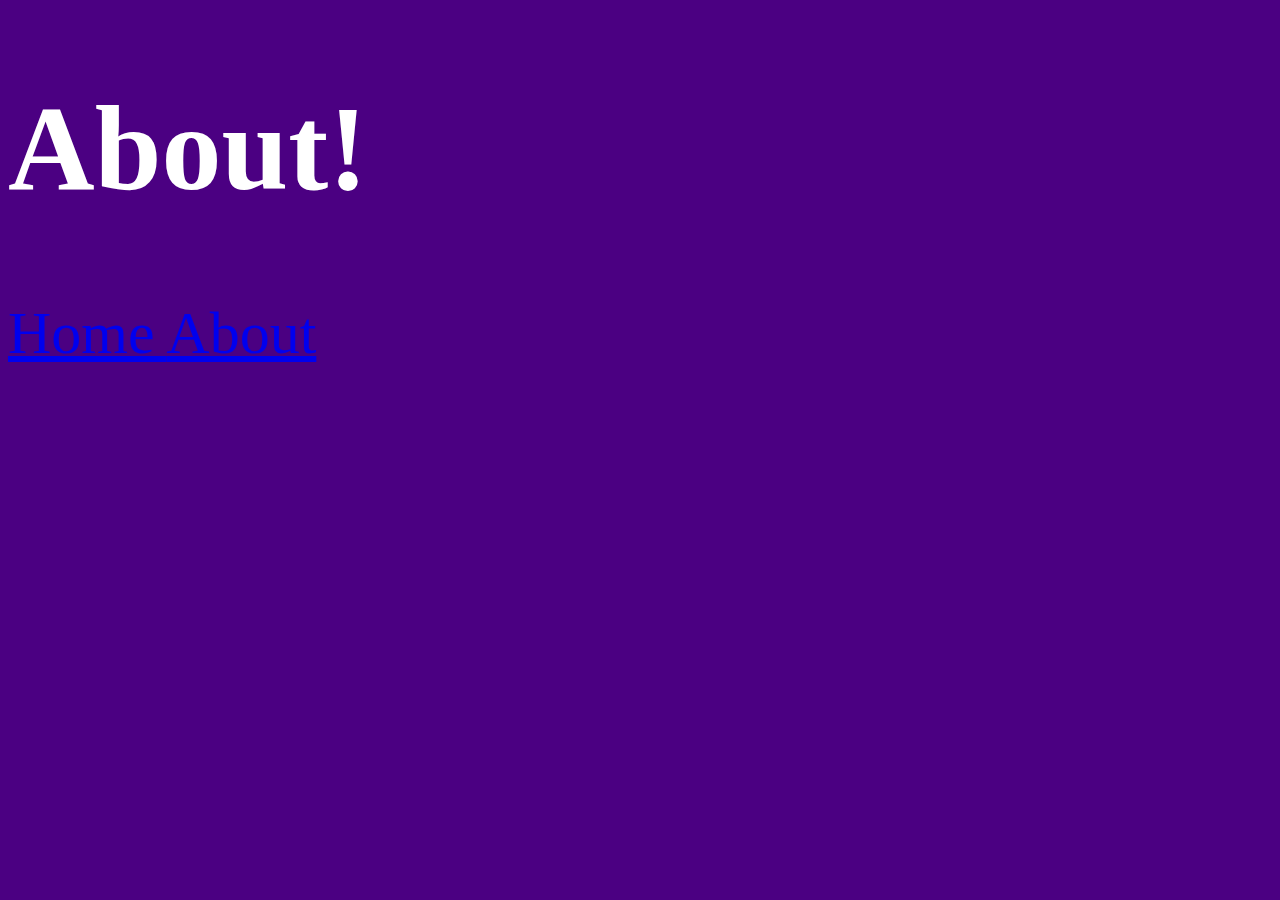
==== about.html @ 941328c1 "Add files via upload" ====
<!Doctype html>
<html>
	<head>
		<title>My first website!</title>
		<link rel="stylesheet" type="text/css" href="style.css" />
	</head>
	<body>
		<h1>About! </h1>
		<a href="index.html"> Home </a>
		<a href="about.html"> About </a>
	</body>
</html>
---- style.css ----
body{
	background-color: indigo;
	font-size: 60px;
	color: white;
}

#home{
	background-color: green
}
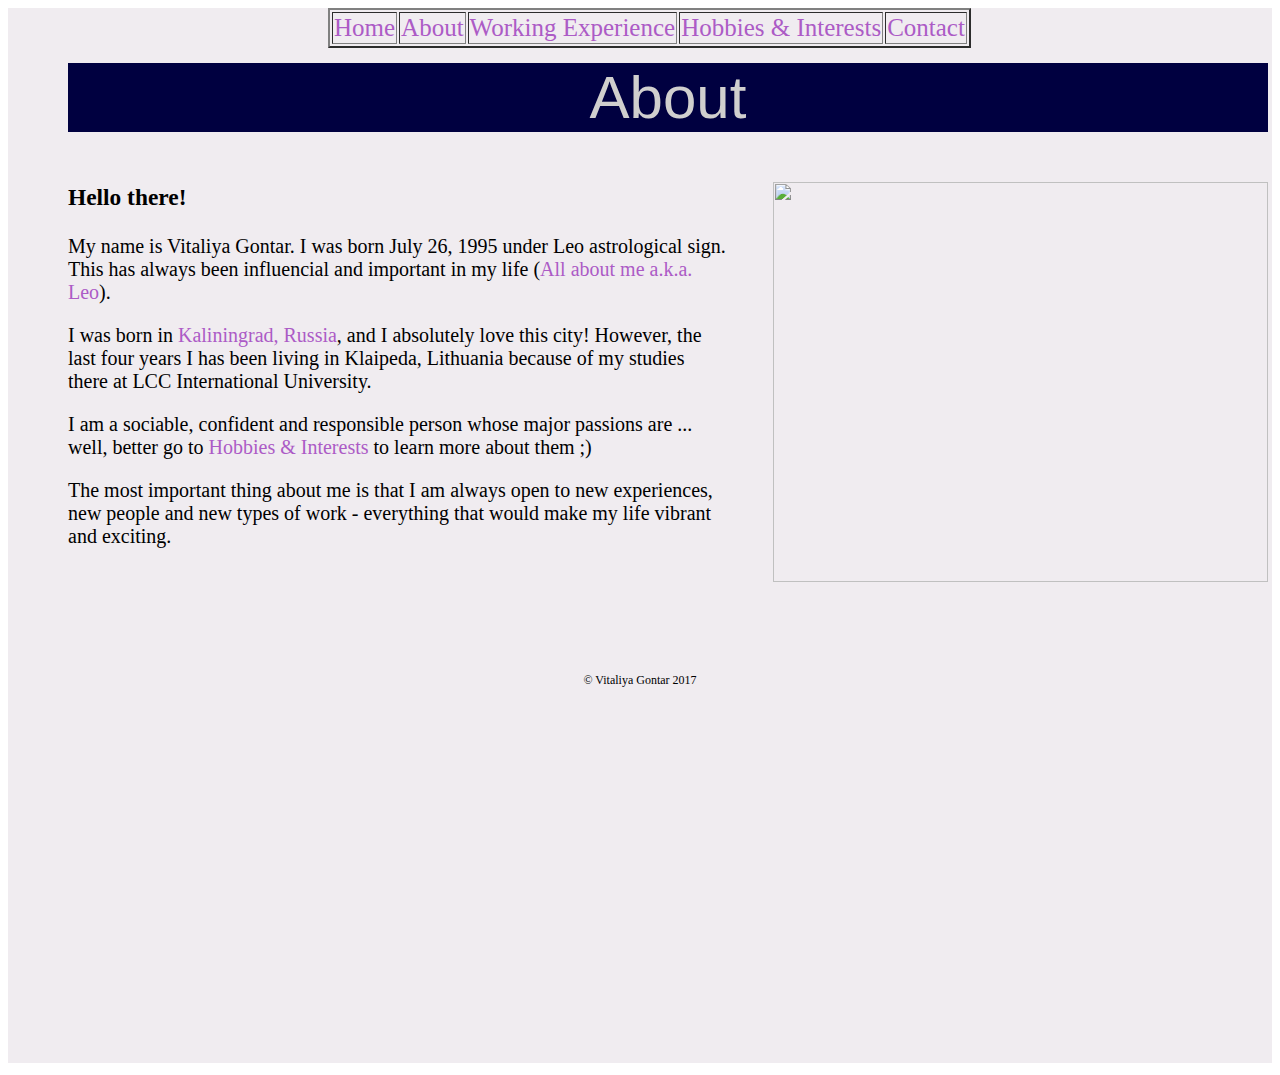
==== commit 03db3d74: "Add files via upload" ====
--- a/about.html
+++ b/about.html
@@ -1,12 +1,36 @@
 <!Doctype html>
 <html>
 	<head>
-		<title>My first website!</title>
+		<title>About</title>
 		<link rel="stylesheet" type="text/css" href="style.css" />
 	</head>
 	<body>
-		<h1>About! </h1>
-		<a href="index.html"> Home </a>
-		<a href="about.html"> About </a>
-	</body>
-</html>+		<div id="container2">
+			<div id="menu2">
+				<table border="2px solid #d0cfce">
+					<tr>
+						<td><a href="index.html"> Home </a></td>
+						<td><a href="about.html"> About </a></td>
+						<td><a href="experience.html"> Working Experience </a></td>     
+						<td><a href="hobbies.html"> Hobbies & Interests</a></td>
+						<td><a href="contact.html"> Contact</a></td>
+					</tr>
+				</table>
+			</div>
+			<div id="header2"><p> About </p>
+			</div>
+			<div id="photoabout"> 
+				<img src="https://scontent.xx.fbcdn.net/v/t1.0-9/14938171_10209626385049635_8356109033850262014_n.jpg?oh=ffa373d8dbc22d517e12dc26275a0b35&oe=593C78AF"/>
+			</div>
+			<div id="textabout">
+				<h3>Hello there!</h3>
+				<p>My name is Vitaliya Gontar. I was born July 26, 1995 under Leo astrological sign. This has always been influencial and important in my life (<a href="http://www.astrology-zodiac-signs.com/zodiac-signs/leo/">All about me a.k.a. Leo</a>).				</p>
+				<p>I was born in <a href="https://www.youtube.com/watch?v=BjtH-kmM8cg">Kaliningrad, Russia</a>, and I absolutely love this city! However, the last four years I has been living in Klaipeda, Lithuania because of my studies there at LCC International University.</p>
+				<p>I am a sociable, confident and responsible person whose major passions are ... well, better go to <a href="hobbies.html">Hobbies & Interests</a> to learn more about them ;)</p>
+				<p>The most important thing about me is that I am always open to new experiences, new people and new types of work - everything that would make my life vibrant and exciting.</p>
+			</div>
+			<div id="footer2">
+				<p>© Vitaliya Gontar 2017 </p>
+			</div>
+		</div>
+	</body>--- a/style.css
+++ b/style.css
@@ -1,9 +1,248 @@
-body{
-	background-color: indigo;
-	font-size: 60px;
-	color: white;
-}
-
-#home{
-	background-color: green
+* a:visited{
+	color: 	#ac5bc6;
+}
+* a{
+	text-decoration:none; 
+	color:	#ac5bc6;
+}
+#header {
+	color: #000040;
+	background-color:#d0cfce;
+	text-align: center;
+	font-size:80px;
+	font-family:Brush Script MT, sans-serif;
+	width:1320px;
+	position:relative;
+	left:10px;
+	top:-30px;
+}
+#photo img{
+	float:center;
+	height:200px;
+	width: 200px;
+	display: inline-block;	
+	margin-left: 17px;
+	
+}
+#menu table tr{
+	float:center;
+	color: #000040;
+	font-family:Georgia;
+	font-size: 32px;
+}
+#menu table{
+	position:relative;
+	bottom:80px;
+	left: 267px;
+}
+#menu td a{
+	text-decoration:none; 
+}
+#menu td a:visited{
+	color: #000040;
+}
+#mainpicture img{
+	float:center;
+	height:900px;
+	width: 1100px;
+	position: relative;
+    left:120px;
+	bottom:50px;
+}
+#footer{
+	font-size:15px;
+	color: black;
+	text-align:center;
+	font-family:Georgia;
+}
+
+#header2 {
+	color: #d0cfce;
+	background-color:#000040;
+	text-align: center;
+	font-size:60px;
+	font-family:Brush Script MT, sans-serif;
+	width:1200px;
+	position:relative;
+	top:-45px;
+	left:60px;
+}
+#menu2 table tr{
+	float:center;
+	color: #000040;
+	font-family:Georgia;
+	font-size: 25px;
+}
+#menu2 table{
+	position:relative;
+	left:320px;
+}
+#menu2 td a{
+	text-decoration:none; 
+}
+#menu2 td a:visited{
+	color: #000040;
+}
+#photoabout img{
+	float:center;
+	height:400px;
+	width: 495px;
+	position:relative;
+	bottom:55px;
+	left:765px;
+}
+#textabout{
+	color:black;
+	font-size:20px;
+	font-family:Garamond;
+	width:660px;
+	position:relative;
+	bottom:480px;
+	left:60px;
+}
+#footer2{
+	font-size:12px;
+	color: black;
+	text-align:center;
+	font-family:Georgia;
+	position:relative;
+	bottom:375px;
+}
+#experience{
+	font-family:Georgia;
+	position:relative;
+	left:350px;
+	bottom:50px;
+}
+#projects{
+	font-family:Georgia;
+	position:relative;
+	left:230px;
+	bottom:20px;
+}
+#skills{
+	font-family:Georgia;
+	position:relative;
+	left:280px;
+	top:15px;
+}
+#container2, #container3, #container4{
+	background-color:#f0ecf0;
+}
+#footer3{
+	font-size:12px;
+	color: black;
+	text-align:center;
+	font-family:Georgia;
+	position:relative;
+	top:10px;
+}
+.hobbyheader{
+	font-size:22px;
+	color:#000040;
+	font-family:Brush Script MT, sans-serif;
+	position:relative;
+	bottom:70px;
+	left:60px;
+}
+.hobbytext{
+	font-size:18px;
+	font-family:Garamond;
+	width:1200px;
+	position:relative;
+	bottom:70px;
+	left:60px;
+	
+}
+.photobanner img{
+	height: 10%;
+	width: 10%;
+	overflow:hidden;
+	position:relative;
+	bottom: 50px;
+	left:80px;
+	margin-left:25px;
+}
+#countries{
+	position:relative;
+	left:500px;
+}
+.photobanner2 img{
+	height: 11%;
+	width: 11%;
+	overflow:hidden;
+	position:relative;
+	left:7px;
+	margin-left:12px;
+}
+#footer4{
+	font-size:12px;
+	color: black;
+	text-align:center;
+	font-family:Georgia;
+	position:relative;
+	
+}
+#social{
+	position:relative;
+	bottom:30px;
+	left:40px;
+}
+
+#social img{
+	float:center;
+	height:100px;
+	width: 100px;
+	display: inline-block;	
+	margin-left:120px;
+}
+.button{
+	background-color: white;
+	border: none;
+}
+.button span {
+  cursor: pointer;
+  display: inline-block;
+  position: relative;
+  transition: 0.5s;
+}
+
+.button span:after {
+  content: '\00bb';
+  position: absolute;
+  opacity: 0;
+  top: 0;
+  right: -20px;
+  transition: 0.5s;
+}
+
+.button:hover span {
+  padding-right: 20px;
+}
+
+.button:hover span:after {
+  opacity: 1;
+  right: 0;
+}
+#emails{
+	font-family:Georgia;
+	font-size:14px;
+	position:relative;
+	left:135px;
+	bottom:20px;
+}
+#phone{
+	font-family:Georgia;
+	font-size:14px;
+	position:relative;
+	left:1100px;
+	bottom:80px;
+}
+#footer5{
+	font-size:12px;
+	color: black;
+	text-align:center;
+	font-family:Georgia;
+	position:relative;
+	top:145px;
 }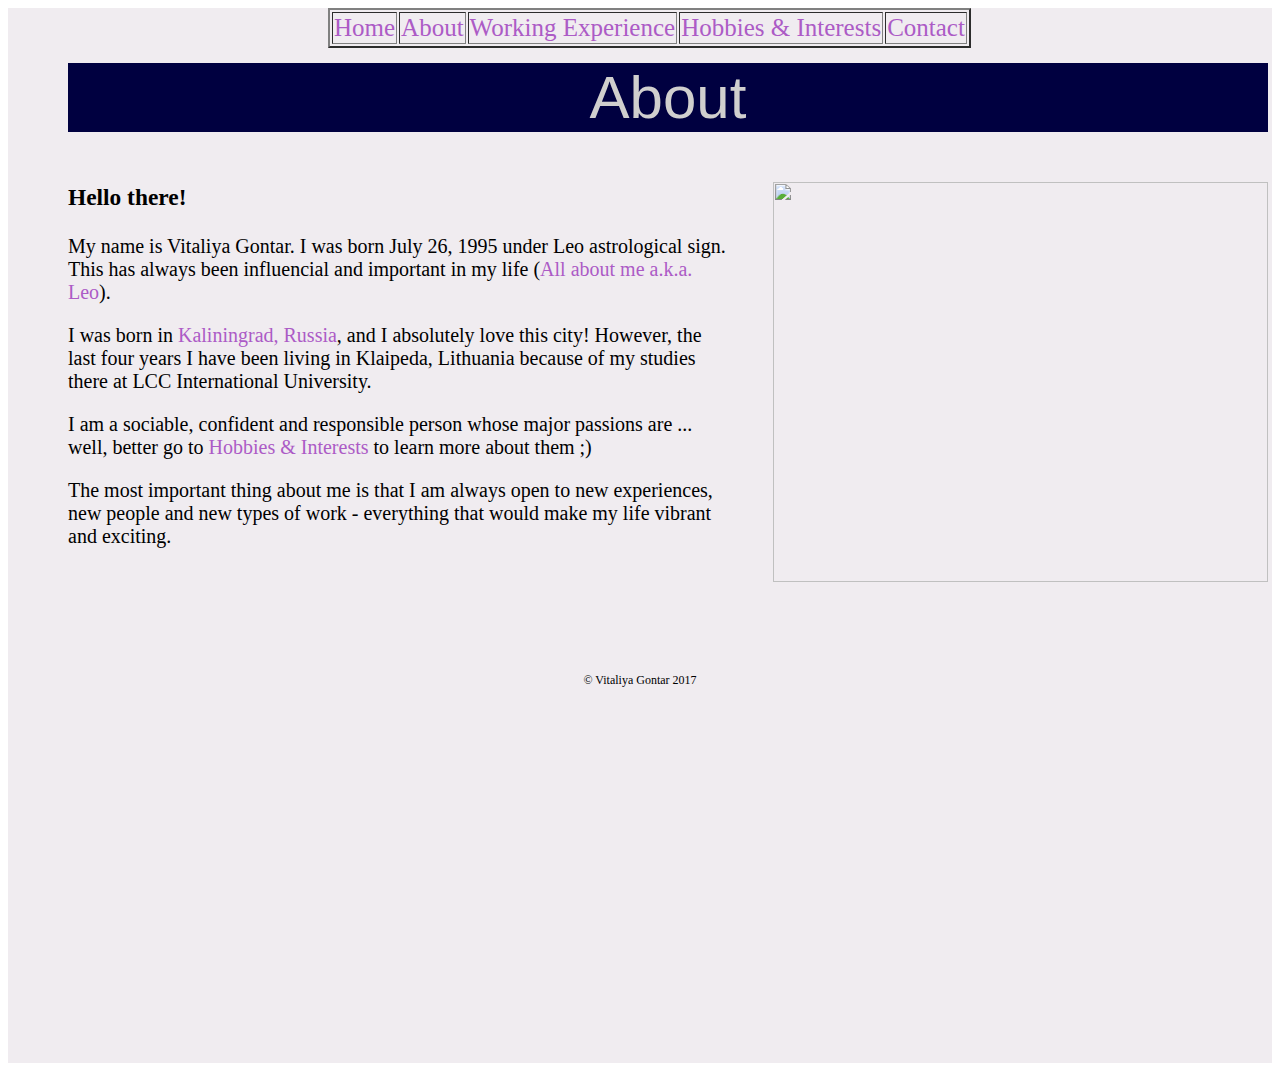
==== commit a11732ac: "Add files via upload" ====
--- a/about.html
+++ b/about.html
@@ -25,7 +25,7 @@
 			<div id="textabout">
 				<h3>Hello there!</h3>
 				<p>My name is Vitaliya Gontar. I was born July 26, 1995 under Leo astrological sign. This has always been influencial and important in my life (<a href="http://www.astrology-zodiac-signs.com/zodiac-signs/leo/">All about me a.k.a. Leo</a>).				</p>
-				<p>I was born in <a href="https://www.youtube.com/watch?v=BjtH-kmM8cg">Kaliningrad, Russia</a>, and I absolutely love this city! However, the last four years I has been living in Klaipeda, Lithuania because of my studies there at LCC International University.</p>
+				<p>I was born in <a href="https://www.youtube.com/watch?v=BjtH-kmM8cg">Kaliningrad, Russia</a>, and I absolutely love this city! However, the last four years I have been living in Klaipeda, Lithuania because of my studies there at LCC International University.</p>
 				<p>I am a sociable, confident and responsible person whose major passions are ... well, better go to <a href="hobbies.html">Hobbies & Interests</a> to learn more about them ;)</p>
 				<p>The most important thing about me is that I am always open to new experiences, new people and new types of work - everything that would make my life vibrant and exciting.</p>
 			</div>
--- a/style.css
+++ b/style.css
@@ -37,6 +37,7 @@
 }
 #menu td a{
 	text-decoration:none; 
+	color: #000040;
 }
 #menu td a:visited{
 	color: #000040;
@@ -186,7 +187,7 @@
 #social{
 	position:relative;
 	bottom:30px;
-	left:40px;
+	left:10px;
 }
 
 #social img{
@@ -199,6 +200,10 @@
 .button{
 	background-color: white;
 	border: none;
+	border-color:white;
+	cursor: pointer;
+	transition: all 0.5s;
+	text-decoration:none;
 }
 .button span {
   cursor: pointer;
@@ -228,15 +233,14 @@
 	font-family:Georgia;
 	font-size:14px;
 	position:relative;
-	left:135px;
-	bottom:20px;
+	left:340px;
+	bottom:60px;
 }
 #phone{
 	font-family:Georgia;
 	font-size:14px;
 	position:relative;
-	left:1100px;
-	bottom:80px;
+	left:120px;
 }
 #footer5{
 	font-size:12px;
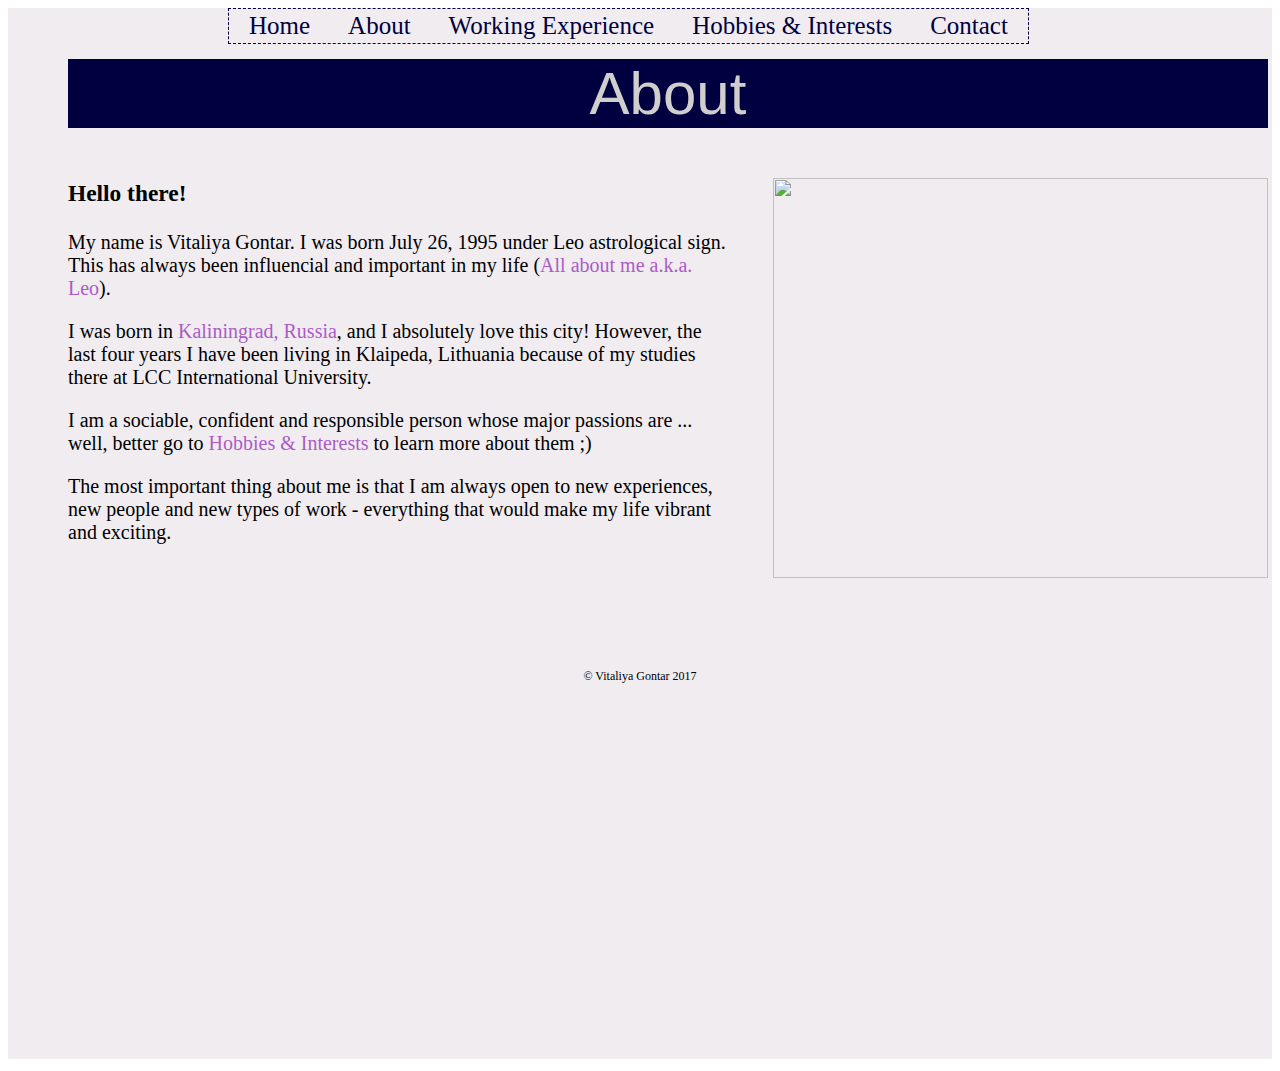
==== commit af46e47d: "Add files via upload" ====
--- a/about.html
+++ b/about.html
@@ -7,7 +7,7 @@
 	<body>
 		<div id="container2">
 			<div id="menu2">
-				<table border="2px solid #d0cfce">
+				<table>
 					<tr>
 						<td><a href="index.html"> Home </a></td>
 						<td><a href="about.html"> About </a></td>
--- a/style.css
+++ b/style.css
@@ -29,15 +29,19 @@
 	color: #000040;
 	font-family:Georgia;
 	font-size: 32px;
-}
+	
+}
+
 #menu table{
 	position:relative;
 	bottom:80px;
-	left: 267px;
+	left: 210px;
+	
 }
 #menu td a{
 	text-decoration:none; 
 	color: #000040;
+	margin:17px;
 }
 #menu td a:visited{
 	color: #000040;
@@ -76,10 +80,15 @@
 }
 #menu2 table{
 	position:relative;
-	left:320px;
+	left:220px;
+	border-style:dashed;
+	border-color:#000040;
+	border-width:1px;
 }
 #menu2 td a{
-	text-decoration:none; 
+	text-decoration:none;
+	margin:17px;	
+	color: #000040;
 }
 #menu2 td a:visited{
 	color: #000040;
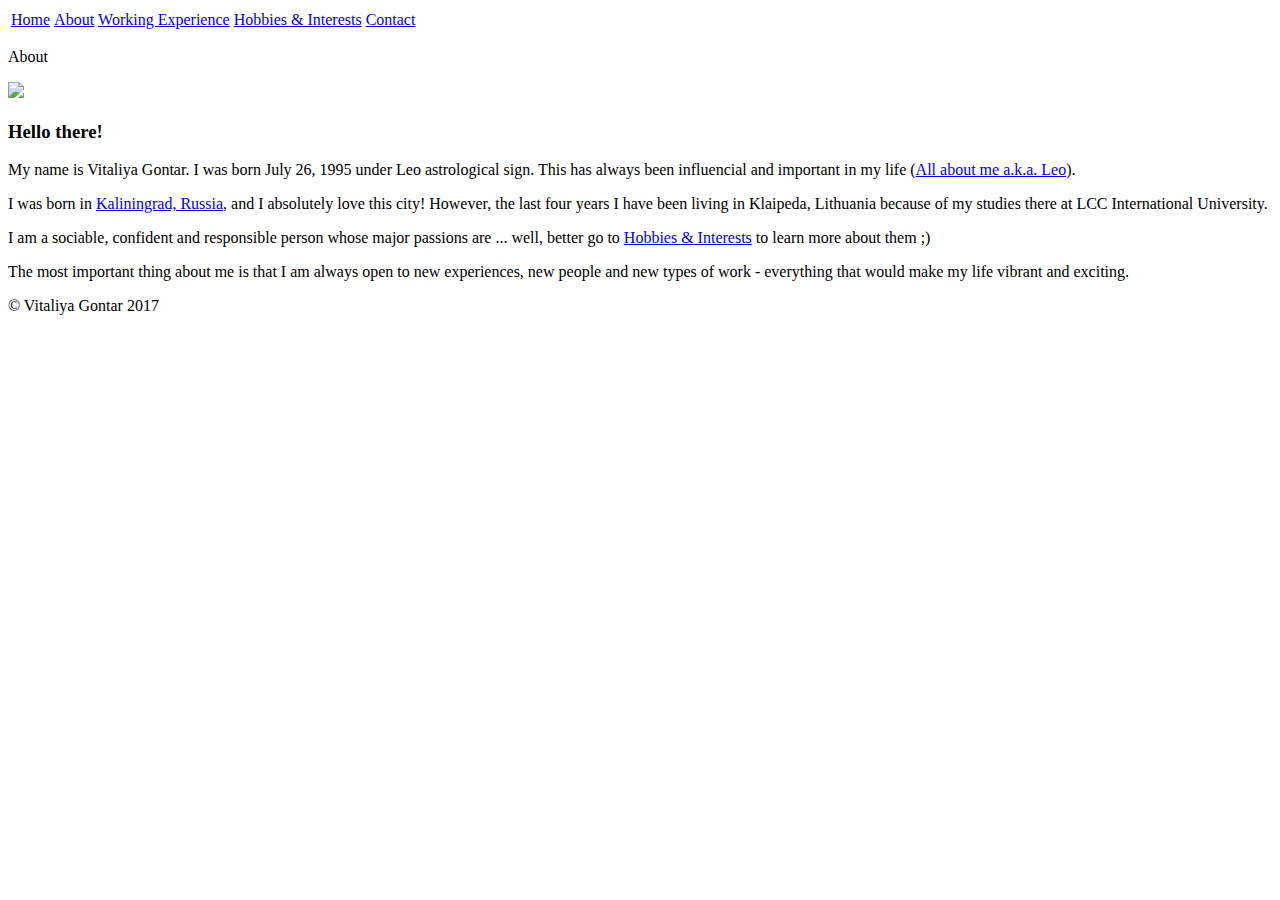
==== commit e5371e81: "Add files via upload" ====
--- a/about.html
+++ b/about.html
@@ -4,8 +4,8 @@
 		<title>About</title>
 		<link rel="stylesheet" type="text/css" href="style.css" />
 	</head>
-	<body>
-		<div id="container2">
+	<body class="otherpages">
+		<div>
 			<div id="menu2">
 				<table>
 					<tr>
